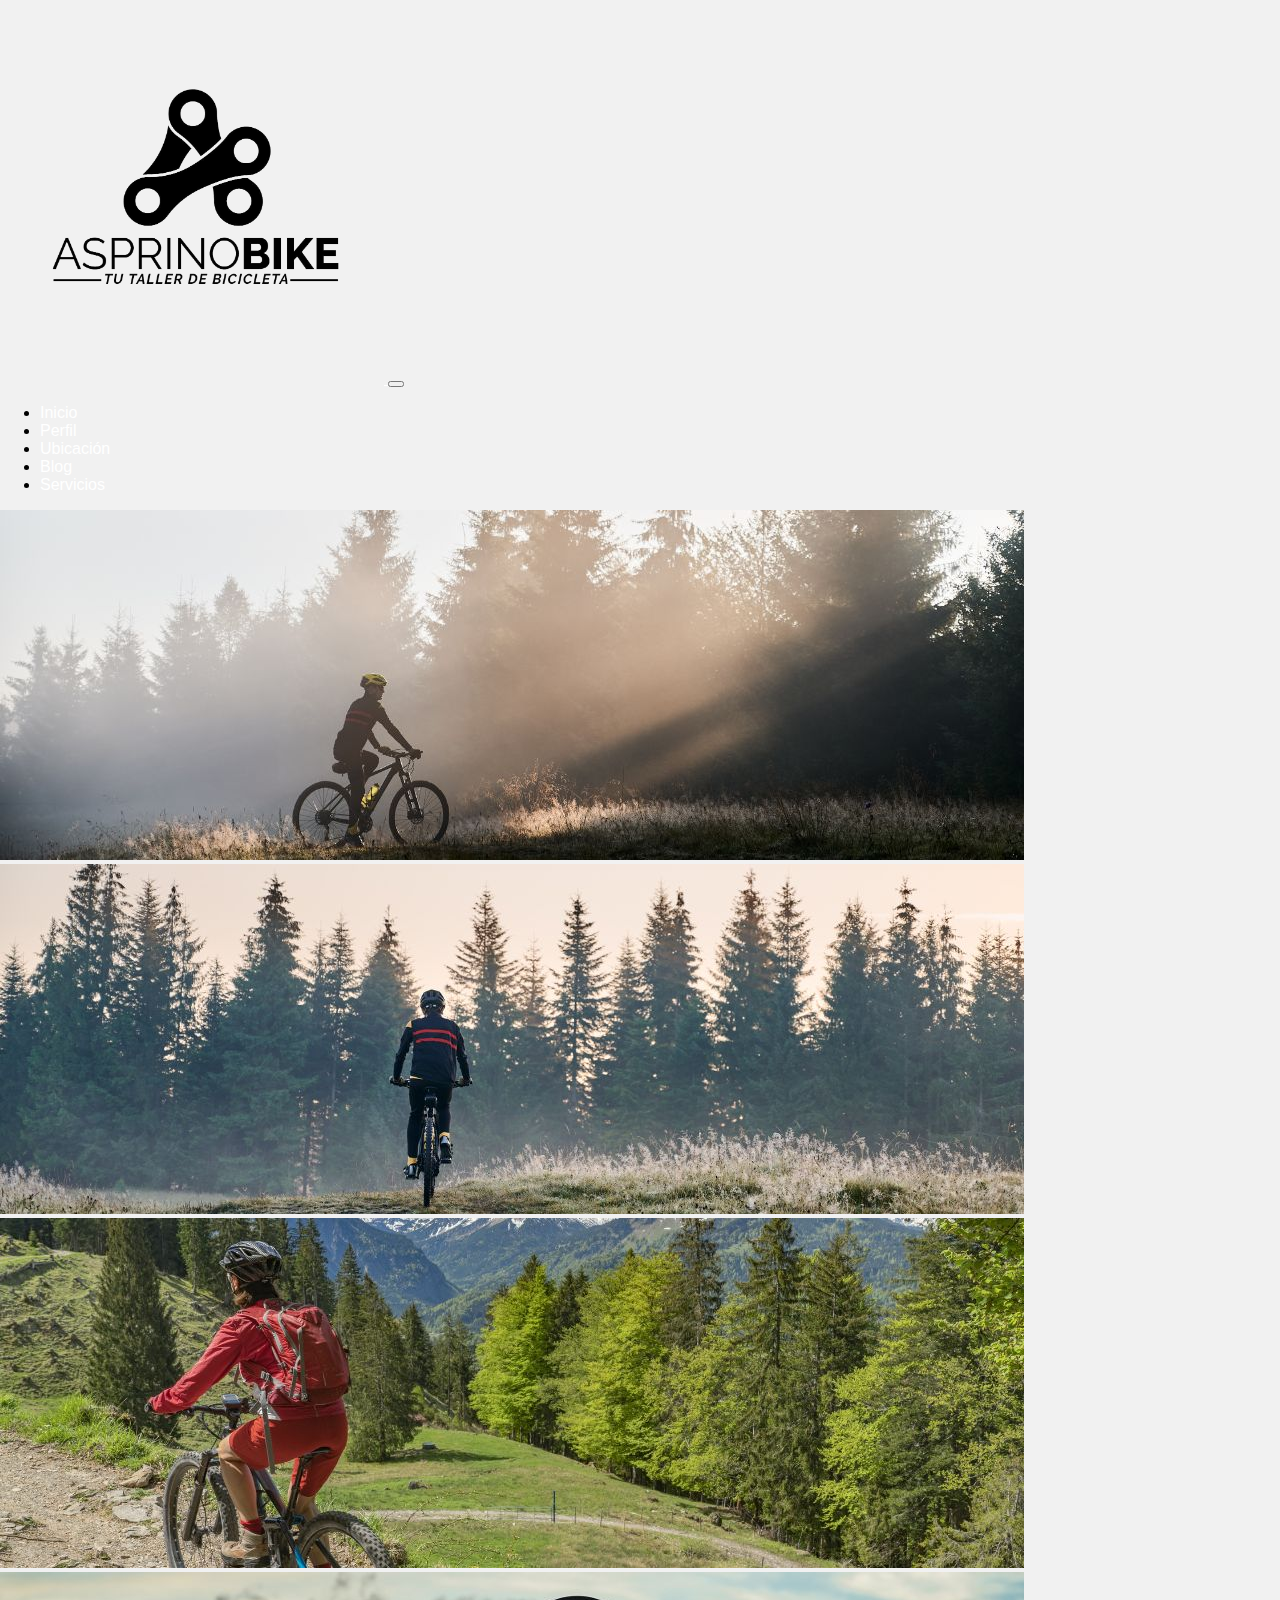
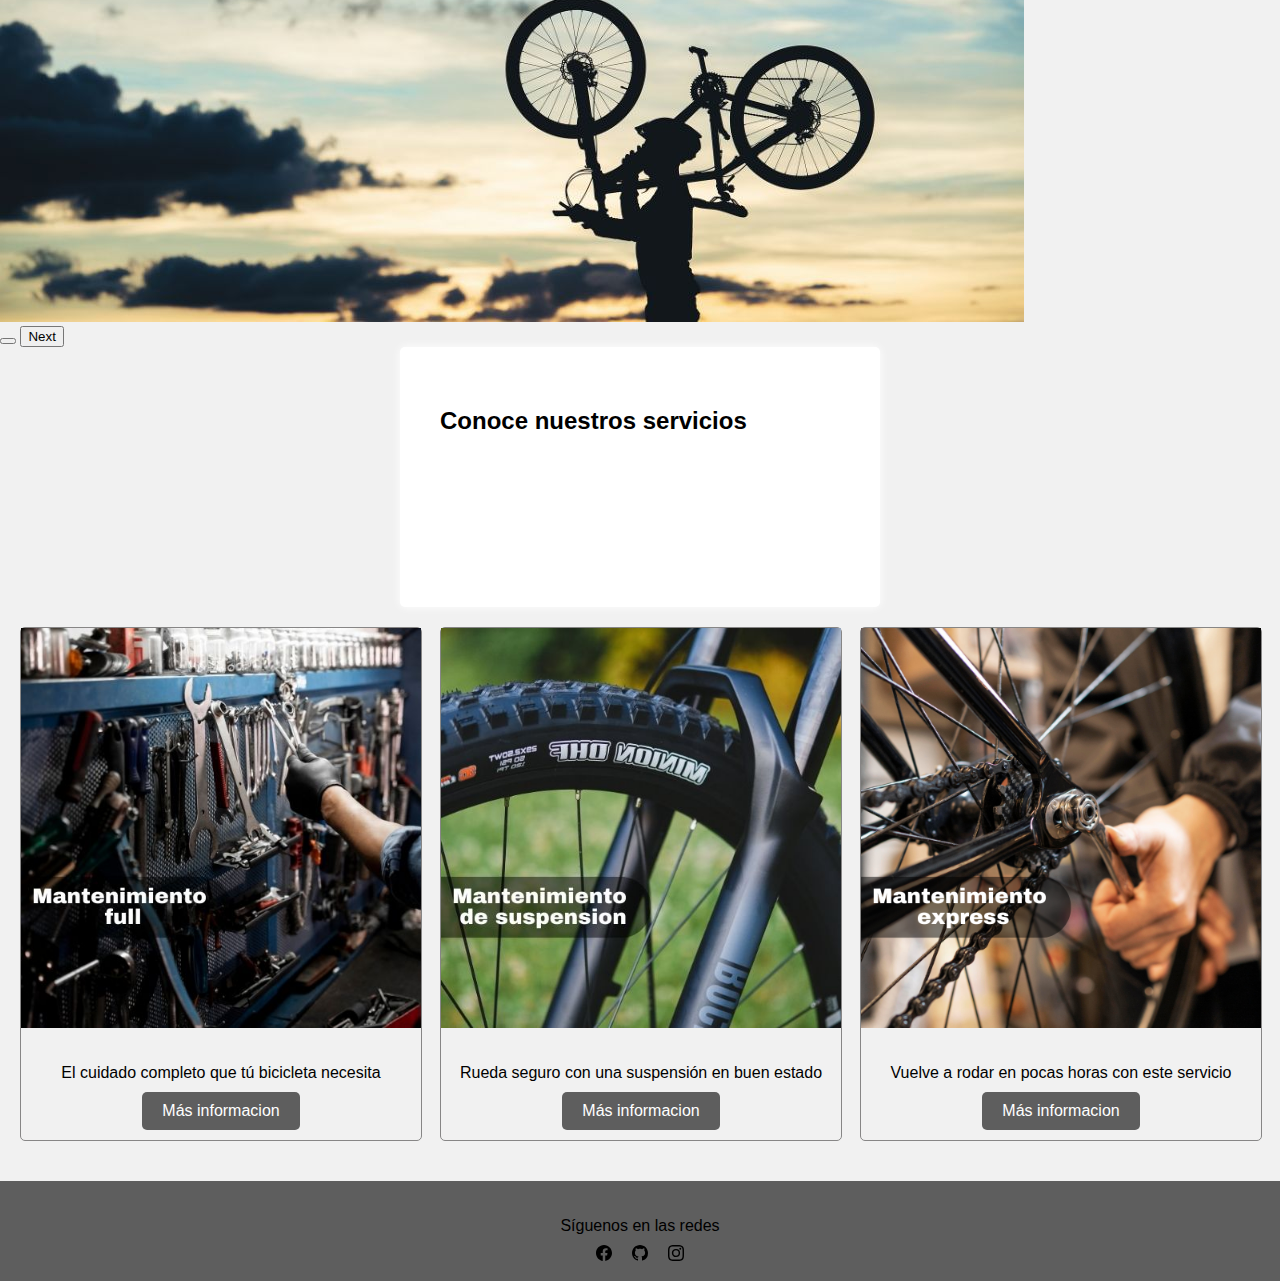
==== index.html @ b6b4cde6 "guardando proyecto" ====
<!DOCTYPE html>
<html lang="en">
  <head>
    <meta charset="UTF-8" />
    <meta name="viewport" content="width=device-width, initial-scale=1.0" />
    <link rel="stylesheet" href="./scss/style.css" />
    <title>Asprino Bike</title>
    <link
      href="https://cdn.jsdelivr.net/npm/bootstrap@5.3.0/dist/css/bootstrap.min.css"
      rel="stylesheet"
      integrity="sha384-9ndCyUaIbzAi2FUVXJi0CjmCapSmO7SnpJef0486qhLnuZ2cdeRhO02iuK6FUUVM"
      crossorigin="anonymous"/>
  </head>
  <section>
    <header>
      <nav class="navbar navbar-expand-lg bg-body-tertiary">
      <div class="container-fluid">
        <a class="navbar-brand" href="./index.html">
          <img class="logo" src="./img/Logo.png" />
        </a>
        <button
          class="navbar-toggler"
          type="button"
          data-bs-toggle="collapse"
          data-bs-target="#navbarSupportedContent"
          aria-controls="navbarSupportedContent"
          aria-expanded="false"
          aria-label="Toggle navigation"
        >
          <span class="navbar-toggler-icon"></span>
        </button>
        <div class="collapse navbar-collapse" id="navbarSupportedContent">
          <ul class="navbar-nav me-auto mb-2 mb-lg-0">
            <li class="nav-item">
              <a class="nav-link active" aria-current="page" href="./index.html"
                >Inicio</a
              >
            </li>
            <li class="nav-item">
              <a class="nav-link active" href="./perfil.html">Perfil</a>
            </li>
            <li class="nav-item">
              <a class="nav-link active" href="./ubicacion.html">Ubicación</a>
            </li>
            <li class="nav-item">
              <a class="nav-link active" href="./blog.html">Blog</a>
            </li>
            <li class="nav-item">
              <a class="nav-link active" href="./servicio.html">Servicios</a>
            </li>
          </ul>
        </div>
      </div>
      </nav>
    </header>
    <section id="carrusel">
    <div id="carouselExample" class="carousel slide">
      <div class="carousel-inner">
        <div class="carousel-item active">
          <img src="./img/bike-1.jpg" class="d-block w-100" alt="bike-1" />
        </div>
        <div class="carousel-item">
          <img src="./img/bike-2.jpg" class="d-block w-100" alt="bike-2" />
        </div>
        <div class="carousel-item">
          <img src="./img/bike-3.jpg" class="d-block w-100" alt="bike-3" />
        </div>
        <div class="carousel-item">
          <img src="./img/bike-4.jpg" class="d-block w-100" alt="bike-4" />
        </div>
      </div>
      <button
        class="carousel-control-prev"
        type="button"
        data-bs-target="#carouselExample"
        data-bs-slide="prev">
        <span class="carousel-control-prev-icon" aria-hidden="true"></span>
        <span class="visually-hidden"></span>
      </button>
      <button
        class="carousel-control-next"
        type="button"
        data-bs-target="#carouselExample"
        data-bs-slide="next">
        <span class="carousel-control-next-icon" aria-hidden="true"></span>
        <span class="visually-hidden">Next</span>
      </button>
    </div>
  </section>
    <div
      class="container d-flex align-items-center justify-content-center"
      style="height: 20vh">
      <h2 class="text-center">Conoce nuestros servicios</h2>
    </div>
    <div class="image-gallery">
      <div class="card">
        <img src="./img/servicio-1.jpg" class="card-img-top" alt="Servicio-1" />
        <div class="card-body">
          <h5 class="card-title"></h5>
          <p class="card-text">El cuidado completo que tú bicicleta necesita</p>
          <a href="./servicio.html" class="btn btn-primary">Más informacion</a>
        </div>
      </div>
      <div class="card">
        <img src="./img/servicio-2.jpg" class="card-img-top" alt="Servicio-2" />
        <div class="card-body">
          <h5 class="card-title"></h5>
          <p class="card-text">
            Rueda seguro con una suspensión en buen estado
          </p>
          <a href="./servicio.html" class="btn btn-primary">Más informacion</a>
        </div>
      </div>
      <div class="card">
        <img
          src="./img/servicio-30.png"
          class="card-img-top"
          alt="Servicio-3"
        />
        <div class="card-body">
          <h5 class="card-title"></h5>
          <p class="card-text">
            Vuelve a rodar en pocas horas con este servicio
          </p>
          <a href="./servicio.html" class="btn btn-primary">Más informacion</a>
        </div>
      </div>
    </div>
    <footer>
      <p>Síguenos en las redes</p>
      <div class="rede">
        <img src="./img/facebook.svg" alt="logo facebook" />
        <img src="./img/github.svg" alt="logo github" />
        <img src="./img/instagram.svg" alt="logo instagram" />
      </div>
    </footer>
    <script
      src="https://cdn.jsdelivr.net/npm/bootstrap@5.3.0/dist/js/bootstrap.bundle.min.js"
      integrity="sha384-geWF76RCwLtnZ8qwWowPQNguL3RmwHVBC9FhGdlKrxdiJJigb/j/68SIy3Te4Bkz"
      crossorigin="anonymous"
    ></script>
  </body>
</html>
---- scss/style.css ----
.logo {
  max-width: 30%;
  height: auto;
}

.banner {
  width: 100%;
  max-width: 100%;
  height: 300px;
}

.container {
  max-width: 500px;
  margin: 0 auto;
  padding: 20px;
}

.form-group {
  margin-bottom: 20px;
}

.form-group label {
  display: block;
  font-weight: bold;
  margin-bottom: 5px;
}

.form-group input[type=text],
.form-group input[type=email] {
  width: 100%;
  padding: 10px;
  font-size: 16px;
  border-radius: 5px;
  border: 1px solid #ccc;
}

.btn-register {
  display: block;
  width: 100%;
  padding: 10px;
  font-size: 16px;
  font-weight: bold;
  text-align: center;
  background-color: #5e5e5e;
  color: #fff;
  border: none;
  border-radius: 5px;
  cursor: pointer;
}

body {
  font-family: Arial, sans-serif;
  background-color: #f1f1f1;
  margin: 0;
  padding: 0;
}

.container {
  max-width: 400px;
  margin: 0 auto;
  padding: 40px;
  background-color: #fff;
  border-radius: 5px;
  box-shadow: 0 0 10px rgb(255, 255, 255);
}

.form-group {
  margin-bottom: 20px;
}

.form-group label {
  display: block;
  font-weight: bold;
  margin-bottom: 5px;
}

.form-group input[type=text],
.form-group input[type=password] {
  width: 100%;
  padding: 10px;
  font-size: 16px;
  border-radius: 5px;
  border: 1px solid #ccc;
}

.btn-login {
  display: block;
  width: 100%;
  padding: 10px;
  font-size: 16px;
  font-weight: bold;
  text-align: center;
  background-color: #5e5e5e;
  color: #fff;
  border: none;
  border-radius: 5px;
  cursor: pointer;
}

@media (max-width: 480px) {
  .container {
    padding: 20px;
  }
}
.grid-container {
  display: grid;
  grid-template-columns: repeat(auto-fit, minmax(300px, 1fr));
  gap: 20px;
}

.grid-item {
  border: 1px solid #ccc;
  padding: 20px;
  text-align: center;
}

.grid-item img {
  max-width: 100%;
  height: auto;
}

@media (max-width: 767px) {
  .grid-container {
    grid-template-columns: 1fr;
  }
}
body {
  font-size: 16px;
}

.table-responsive {
  overflow-x: auto;
}

.table {
  width: 100%;
  border-collapse: collapse;
}
.table th,
.table td {
  border: 1px solid #dee2e6;
  padding: 0.5rem;
  text-align: center;
}
.table th {
  background-color: #f1f1f1;
}

a {
  color: #ffffff;
  text-decoration: none;
}
a:hover {
  text-decoration: underline;
}

td:first-child {
  font-weight: bold;
}

tr:first-child {
  font-weight: bold;
}

.image-gallery {
  display: flex;
  justify-content: space-between;
}
.image-gallery .card {
  width: 30%;
  margin-bottom: 20px;
}
.image-gallery .card .card-img-top {
  max-width: 100%;
  height: auto;
}
.image-gallery .card .card-body {
  text-align: center;
}
.image-gallery .card .card-body .card-text {
  margin-bottom: 10px;
}
.image-gallery .card .card-body .btn {
  display: inline-block;
  padding: 10px 20px;
  background-color: #5e5e5e;
  color: #fff;
  border: none;
  border-radius: 5px;
  text-decoration: none;
  transition: background-color 0.3s;
}
.image-gallery .card .card-body .btn:hover {
  background-color: #454545;
}
@media (max-width: 768px) {
  .image-gallery {
    flex-direction: column;
  }
  .image-gallery .card {
    width: 100%;
  }
}

body {
  margin: 0;
  padding: 0;
}

.image-gallery {
  display: grid;
  grid-template-columns: repeat(auto-fit, minmax(18rem, 1fr));
  gap: 20px;
  padding: 20px;
}
.image-gallery .card {
  width: 100%;
  border: 1px solid #878686;
  border-radius: 5px;
}
.image-gallery .card img {
  width: 100%;
  height: auto;
  border-radius: 5px 5 5 0px;
}
.image-gallery .card .card-body {
  padding: 10px;
}

@media (max-width: 768px) {
  .image-gallery {
    grid-template-columns: repeat(auto-fit, minmax(250px, 1fr));
    gap: 10px;
  }
}
footer {
  background-color: #5e5e5e;
  padding: 20px;
  text-align: center;
}
footer p {
  margin-bottom: 10px;
}
footer .rede {
  display: flex;
  justify-content: center;
  align-items: center;
}
footer .rede img {
  margin: 0 10px;
  max-width: 30px;
}
@media (max-width: 768px) {
  footer .rede {
    flex-direction: column;
  }
  footer .rede img {
    margin: 10px 0;
  }
}

/*pag blog */
.container .row {
  justify-content: space-between;
}
.container .row .card {
  margin-bottom: 20px;
  max-width: 1000px;
  width: 100%;
}
.container .row .card img {
  width: 100%;
  height: auto;
  border-radius: 5px 0 0 5px;
}
.container .row .card-body {
  padding: 10px;
}
.container .row .card-title {
  color: #0a0a0a;
}
.container .row .card-text {
  color: #0a0a0a;
}
.container .row .card small {
  color: #6c757d;
}
@media (max-width: 768px) {
  .container .row .card-title, .container .row .card-text,
  .container .row .card small {
    color: #fff;
  }
}
@media (max-width: 768px) {
  .container .row .col-md-4 {
    width: 100%;
  }
  .container .row .card {
    display: flex;
    flex-direction: column;
    align-items: center;
    order: unset;
  }
}/*# sourceMappingURL=style.css.map */
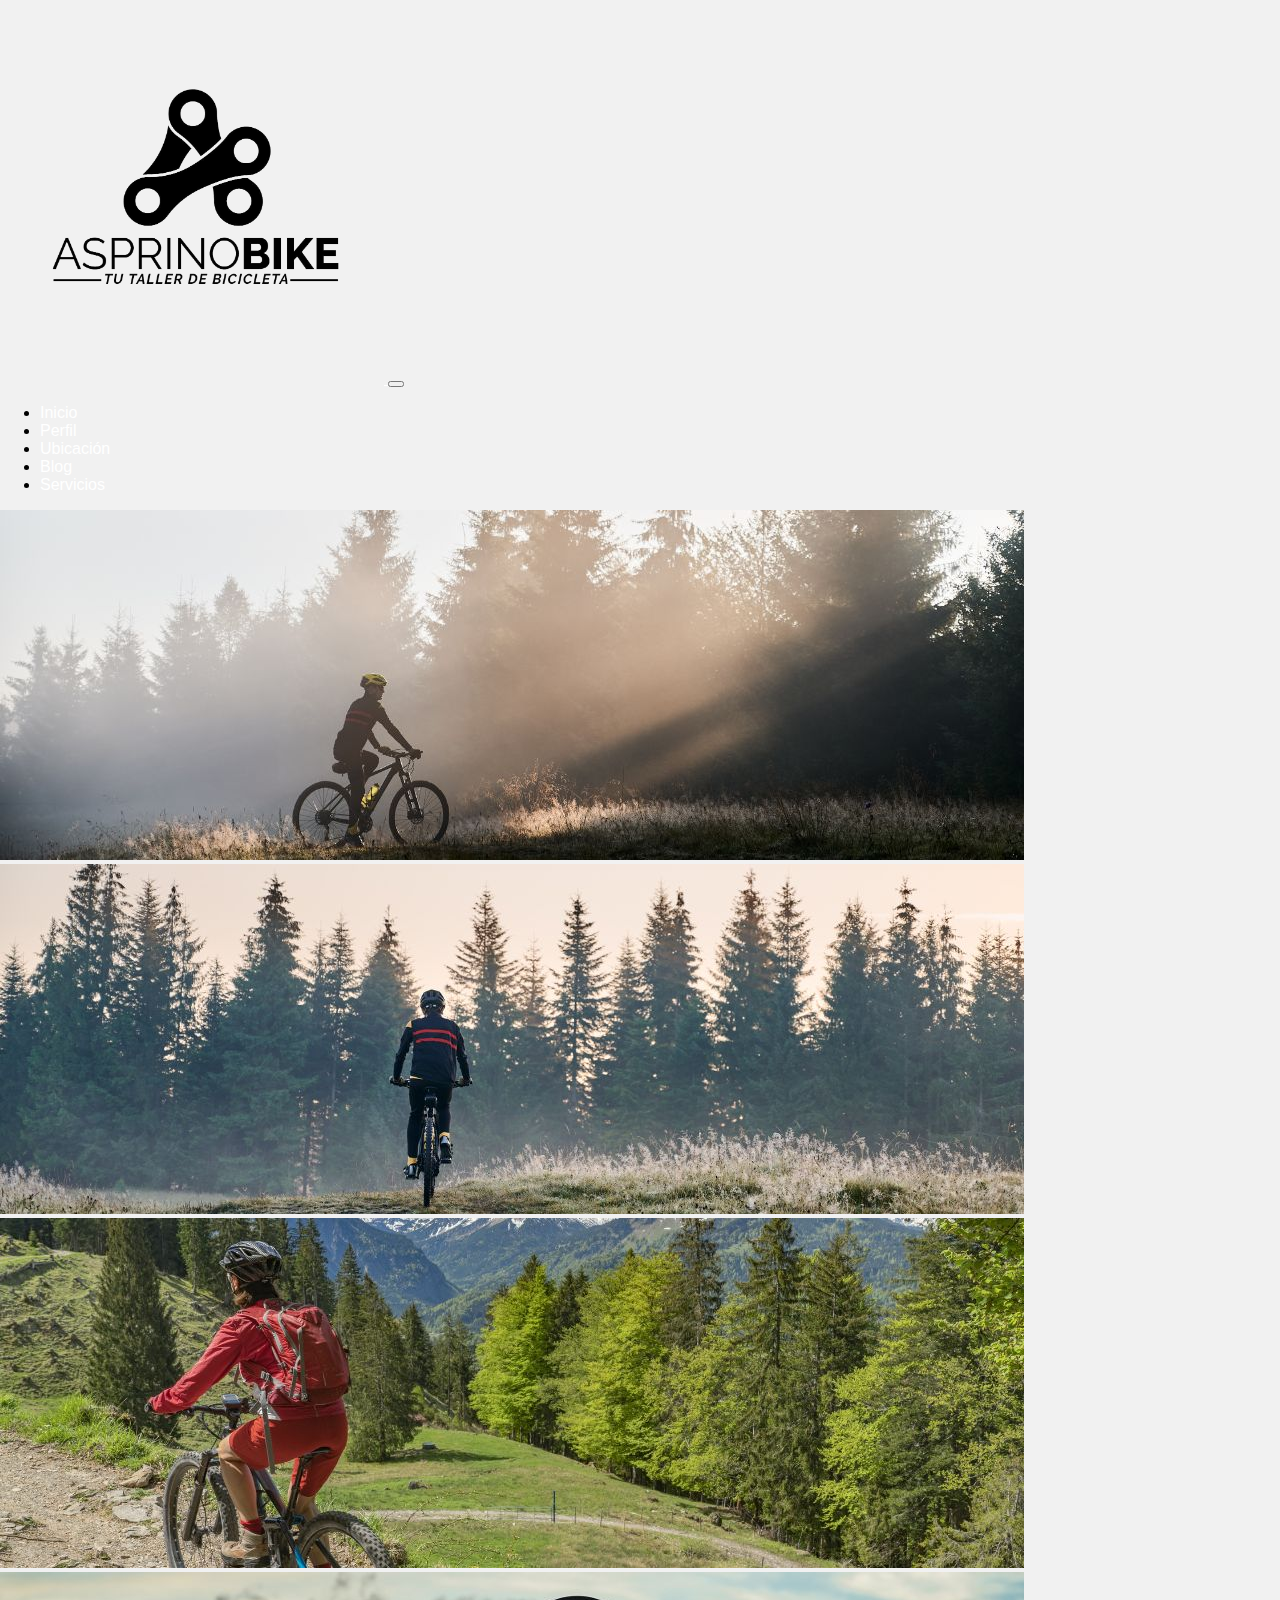
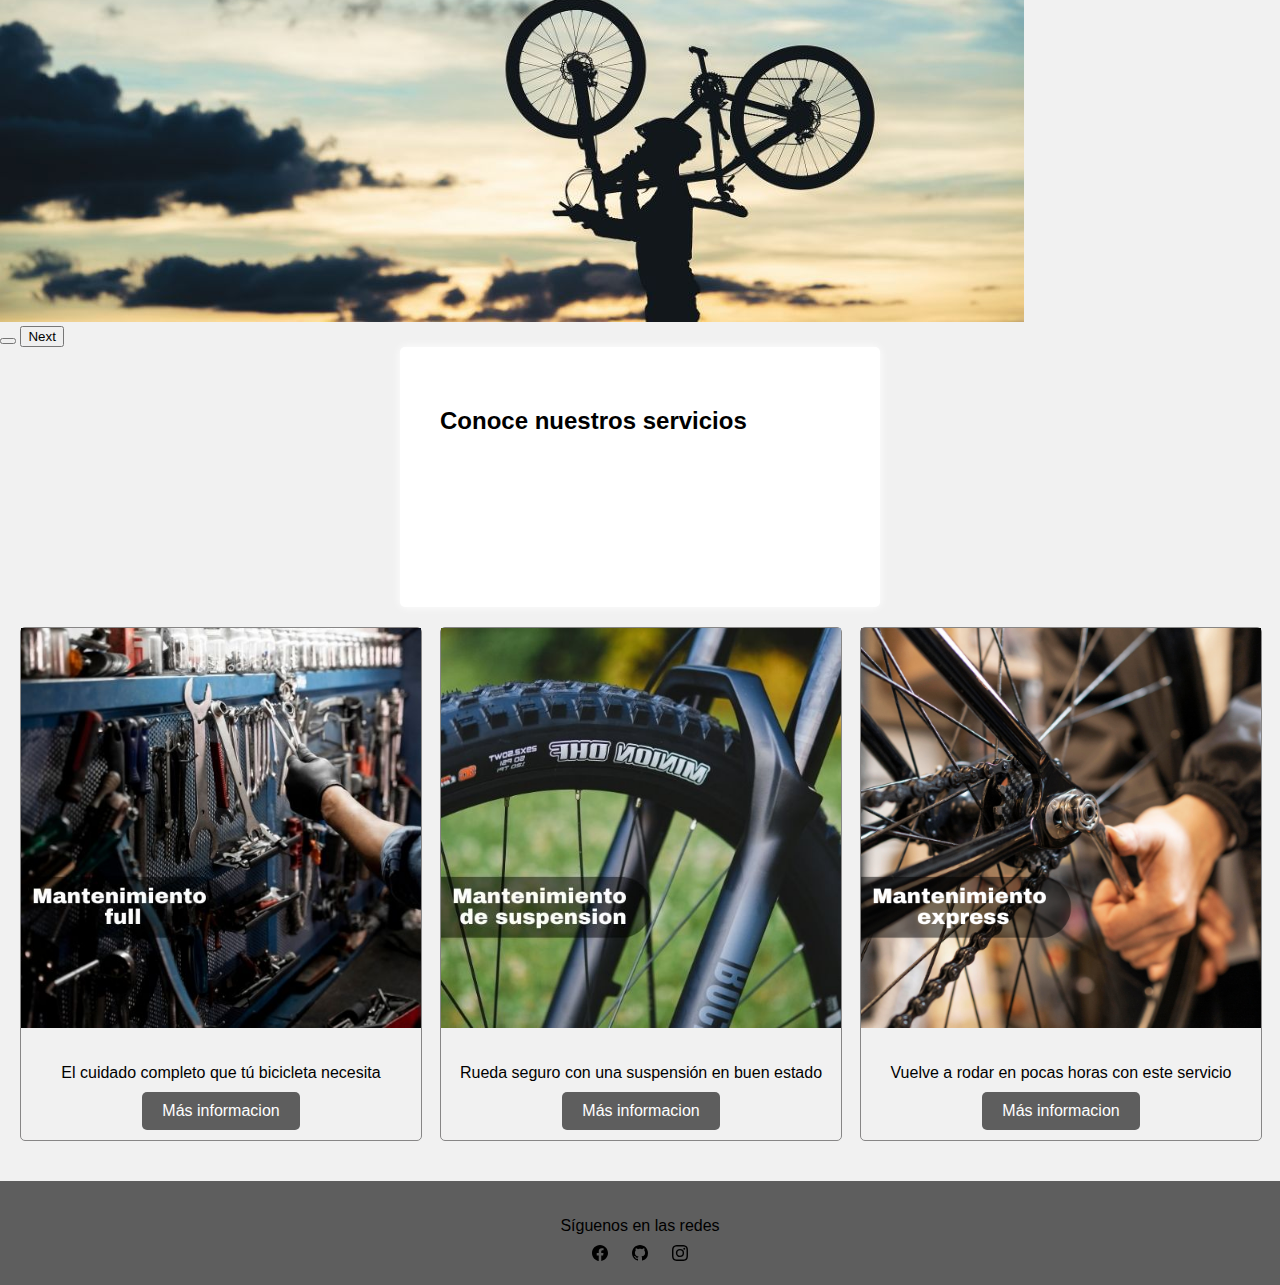
==== commit 30a242d7: "arreglando el footer" ====
--- a/index.html
+++ b/index.html
@@ -129,9 +129,11 @@
     <footer>
       <p>Síguenos en las redes</p>
       <div class="rede">
-        <img src="./img/facebook.svg" alt="logo facebook" />
-        <img src="./img/github.svg" alt="logo github" />
-        <img src="./img/instagram.svg" alt="logo instagram" />
+          <img src="./img/facebook.svg" alt="logo facebook">
+          <img src="./img/github.svg" alt="logo github">
+        <a href="https://www.instagram.com/asprinobike/">
+          <img src="./img/instagram.svg" alt="logo instagram">
+        </a>
       </div>
     </footer>
     <script
--- a/scss/style.css
+++ b/scss/style.css
@@ -242,7 +242,7 @@
   margin-bottom: 10px;
 }
 footer .rede {
-  display: flex;
+  flex-direction: column;
   justify-content: center;
   align-items: center;
 }
@@ -259,7 +259,6 @@
   }
 }
 
-/*pag blog */
 .container .row {
   justify-content: space-between;
 }
